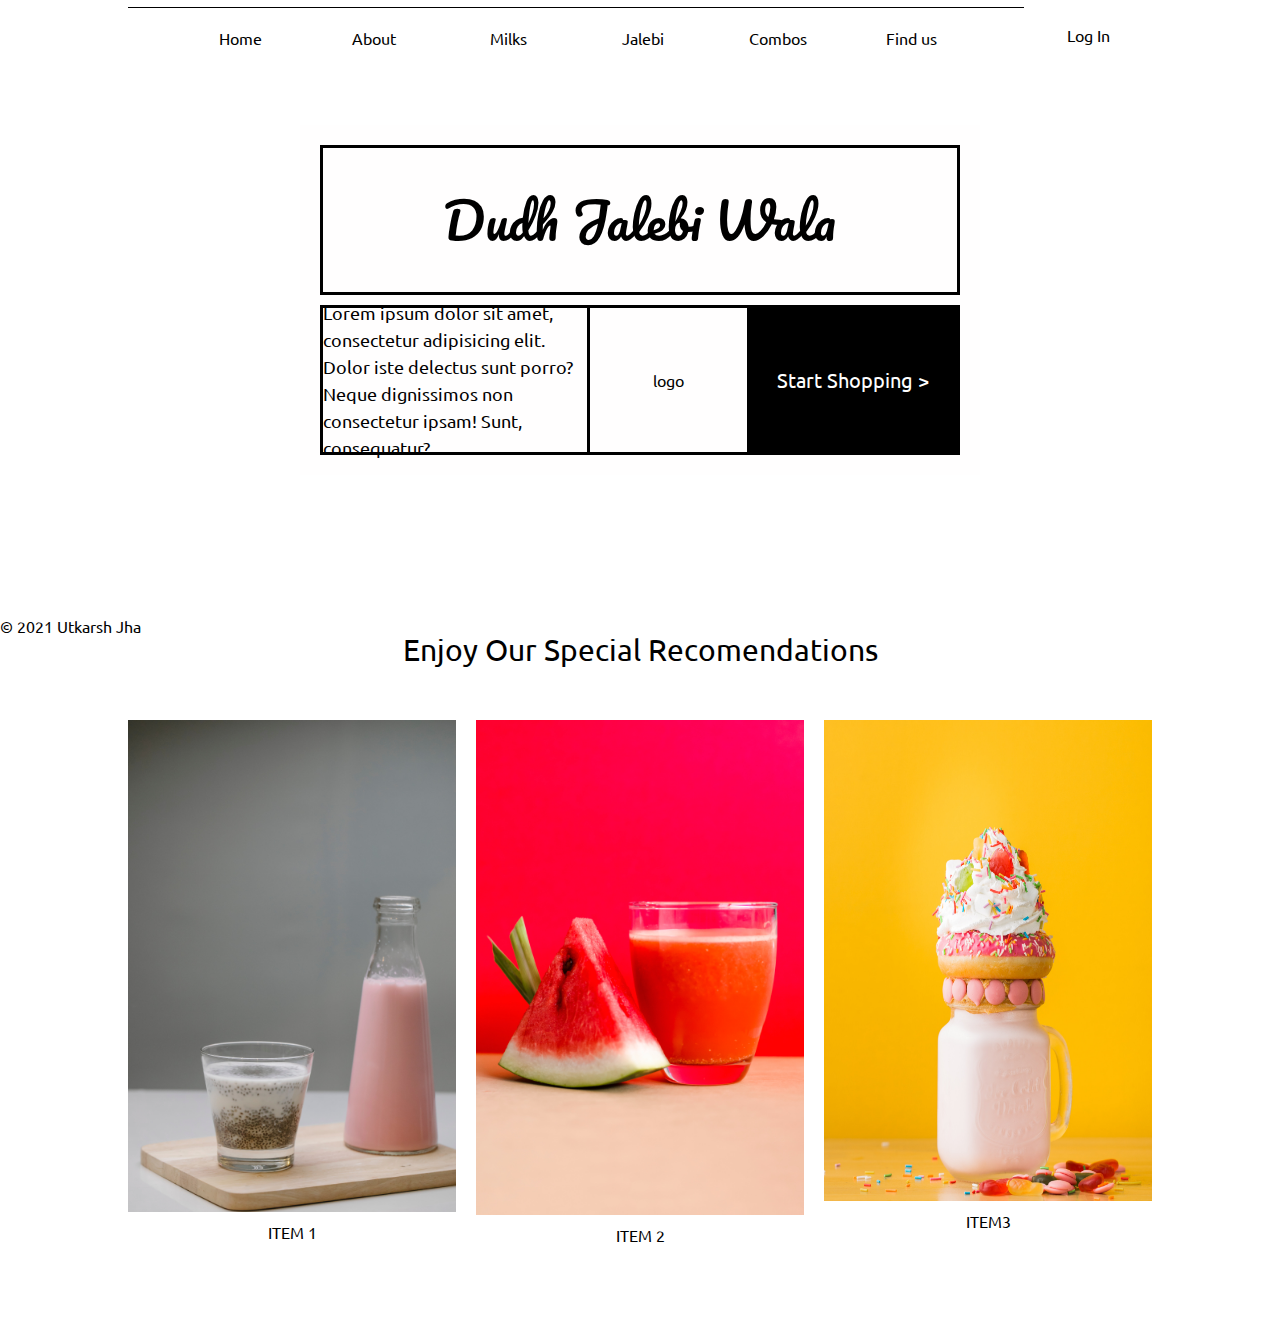
==== webdev/web4/index.html @ 8695f8dc "Add files via upload" ====
<!DOCTYPE html>
<html lang="en">

<head>
    <meta charset="UTF-8">
    <meta http-equiv="X-UA-Compatible" content="IE=edge">
    <meta name="viewport" content="width=device-width, initial-scale=1.0">
    <link rel="stylesheet" href="style.css">
    <title>Landing page</title>
</head>

<body>
    <header>
        <nav id="nav-bar">
            <ul>
                <li>Home</li>
                <li>About</li>
                <li>Milks</li>
                <li>Jalebi</li>
                <li>Combos</li>
                <li>Find us</li>
            </ul>
            <div id="login-button"><a href="#">Log In</a></div>

        </nav>
    </header>
    <div id="title">
        <div class="title-card">
            <div id="row1">Dudh Jalebi Wala</div>
            <div id="col1">Lorem ipsum dolor sit amet, consectetur adipisicing elit. Dolor iste delectus sunt porro?
                Neque dignissimos non consectetur ipsam! Sunt, consequatur?</div>
            <div id="col2">logo</div>
            <a href="#" id="col3">
                <div>Start Shopping ></div>
            </a>
        </div>
    </div>
    <div id="content-container">
        <div id="content-grid">
            <div class="content-head">
                <p>Enjoy Our Special Recomendations</p>
            </div>
            <a href="#">
                <div class="item" id="item1">
                    <img src="img/item1.jpg" alt="">
                    <P class="buy-button">ITEM 1</P>
                    <p class="details">More information</p>
                </div>
            </a>
            <a href="#">
                <div class="item" id="item2">
                    <img src="img/item2.jpg" alt="">
                    <P class="buy-button">ITEM 2</P>
                    <span class="details">More information</span>
                </div>
            </a>
            <a href="#">
                <div class="item" id="item3">
                    <img src="img/item3.jpg" alt="">
                    <P class="buy-button">ITEM3</P>
                    <p class="details">More information</p>
                </div>
            </a>
        </div>
    </div>

    <footer>
        <p>&copy; 2021 Utkarsh Jha</p>
    </footer>

</body>

</html>
---- webdev/web4/style.css ----
@import url('https://fonts.googleapis.com/css2?family=Ubuntu:wght@300&display=swap');
@import url('https://fonts.googleapis.com/css2?family=Pacifico&display=swap');

html{
    margin: 0;
    padding: 0;
}
body{
    margin: 0;
    padding: 0;
    font-family: Ubuntu, Arial, Helvetica, sans-serif;

}

#nav-bar{
    background-color: white;
    padding-top: 5px;
    position: fixed;
    z-index: 99;
    width: 100%;
    display: flex;
    flex-direction: row;
    justify-content: center;
    align-items: center;
    margin-top: 0px;
    height: 60px;
}
#nav-bar ul{
    border-top: 1px solid black;
    padding: 0px;
    display: flex;
    flex-direction: row;
    justify-content: center;
    margin-top: 20px;
    height: 60px;
    width:70%;
    
}
#nav-bar li{
    display: flex;
    flex-direction: column;
    justify-content: center;
    align-items: center;
    width:15%;
    height: 60px;
    
}
#nav-bar li:hover{
    border-top: 4px solid rgb(194, 80, 80);
    color:  rgb(194, 80, 80);
}
#login-button {
    display: flex;
    flex-direction: column;
    justify-content: center;
    align-items: center;
    width: 10%;   
}
#login-button a{
    text-decoration: none;
    color:black
}
#login-button a:hover{
    color:rgb(194, 80, 80);
}
#title{
    display: flex;
    background-image: url("img/titlebg.jpg");
    background-size: cover;
    width: 100%;
    height:600px;
    flex-direction: row;
    justify-content: center;
    align-items: center;
}
.title-card{
    padding:20px;
    padding-bottom: 30px;
    display: grid;
    grid-template-rows: 50% 50%;
    grid-template-columns: 1.25fr 0.75fr 1fr;
    height:50%;
    width: 50%;
    background-color: rgba(255, 253, 253, 0.5);
    grid-template-areas:
    "title title title"
    "cap logo buy" 
    ;
    grid-row-gap: 10px;
}
#row1{
    font-family: pacifico, Arial, Helvetica, sans-serif;
    font-size: 50px;
    border:3px solid black;
    display: flex;
    align-items: center;
    justify-content: center;
    grid-area: title;
}
#col1{
    font-size: 18px;
    line-height: 1.5em;
    border:3px solid black;
    border-right: none;
    display: flex;
    align-items: center;
    justify-content: center;
    grid-area: cap;
}
#col2{
    border:3px solid black;
    border-right: none;
    display: flex;
    align-items: center;
    justify-content: center;
    grid-area: logo;

}
#col3{
    font-size: 20px;
    background-color: black;
    color: white;
    border:3px solid black;
    display: flex;
    align-items: center;
    justify-content: center;
    grid-area: buy;
    text-decoration: none;
    transition: background-color 500ms, color 400ms;
    

}

#col3:hover{
    background-color: transparent;
    color:black;
}
#content-container{
    background-color: aqua;
}
#content-grid{
    position:absolute;
    left:10%;
    right:10%;
    align-items: center;
    display: grid;
    grid-template-columns: 1fr 1fr 1fr;
    grid-template-rows: 100px 2fr;
    grid-gap: 20px 20px;
    width: 80%;
    height: 80%;
    grid-template-areas: 
    "header header header"
    "item1 item2 item3";
}
.item{
    position: absolute;
    top: 0px;
    display: flex;
    flex-direction: column;
    align-items: center;
    justify-content: flex-start;
    width: 100%;
    height:100%;
    text-decoration: none;
    color: black;
    transition: background-color 500ms, color 500ms;   
}
.content-head{
    display: flex;
    justify-content:center ;
    align-items: center;
    grid-area: header;
    height:100%;
    font-size: 30px;
    
}
#item1{
    grid-area: item1;
}
#item2{
    grid-area: item2;
}
#item3{
    grid-area: item3;
}
.item img{
    width:100%;
    height: 90%;
       
}
.buy-button{
    display:block;
    text-align: center;
    width: 100%;
    margin:0;
    padding-top: 10px;
    height: 50px;
    transition: visibility 200ms;
}
.details{
    display:block;
    text-align: center;
    width: 100%;
    margin:0;
    padding-top: 10px;
    padding-bottom: 10px;
    height: 50px;
    position: relative;
    bottom: 30px;
    visibility: hidden;
    color: white;
    transition: background-color 500ms,visibility 100ms;   
}
.item:hover .buy-button{
    visibility: hidden;
}
.item:hover .details{
    background-color: rgb(0, 0, 0);
    visibility: visible;
}

}
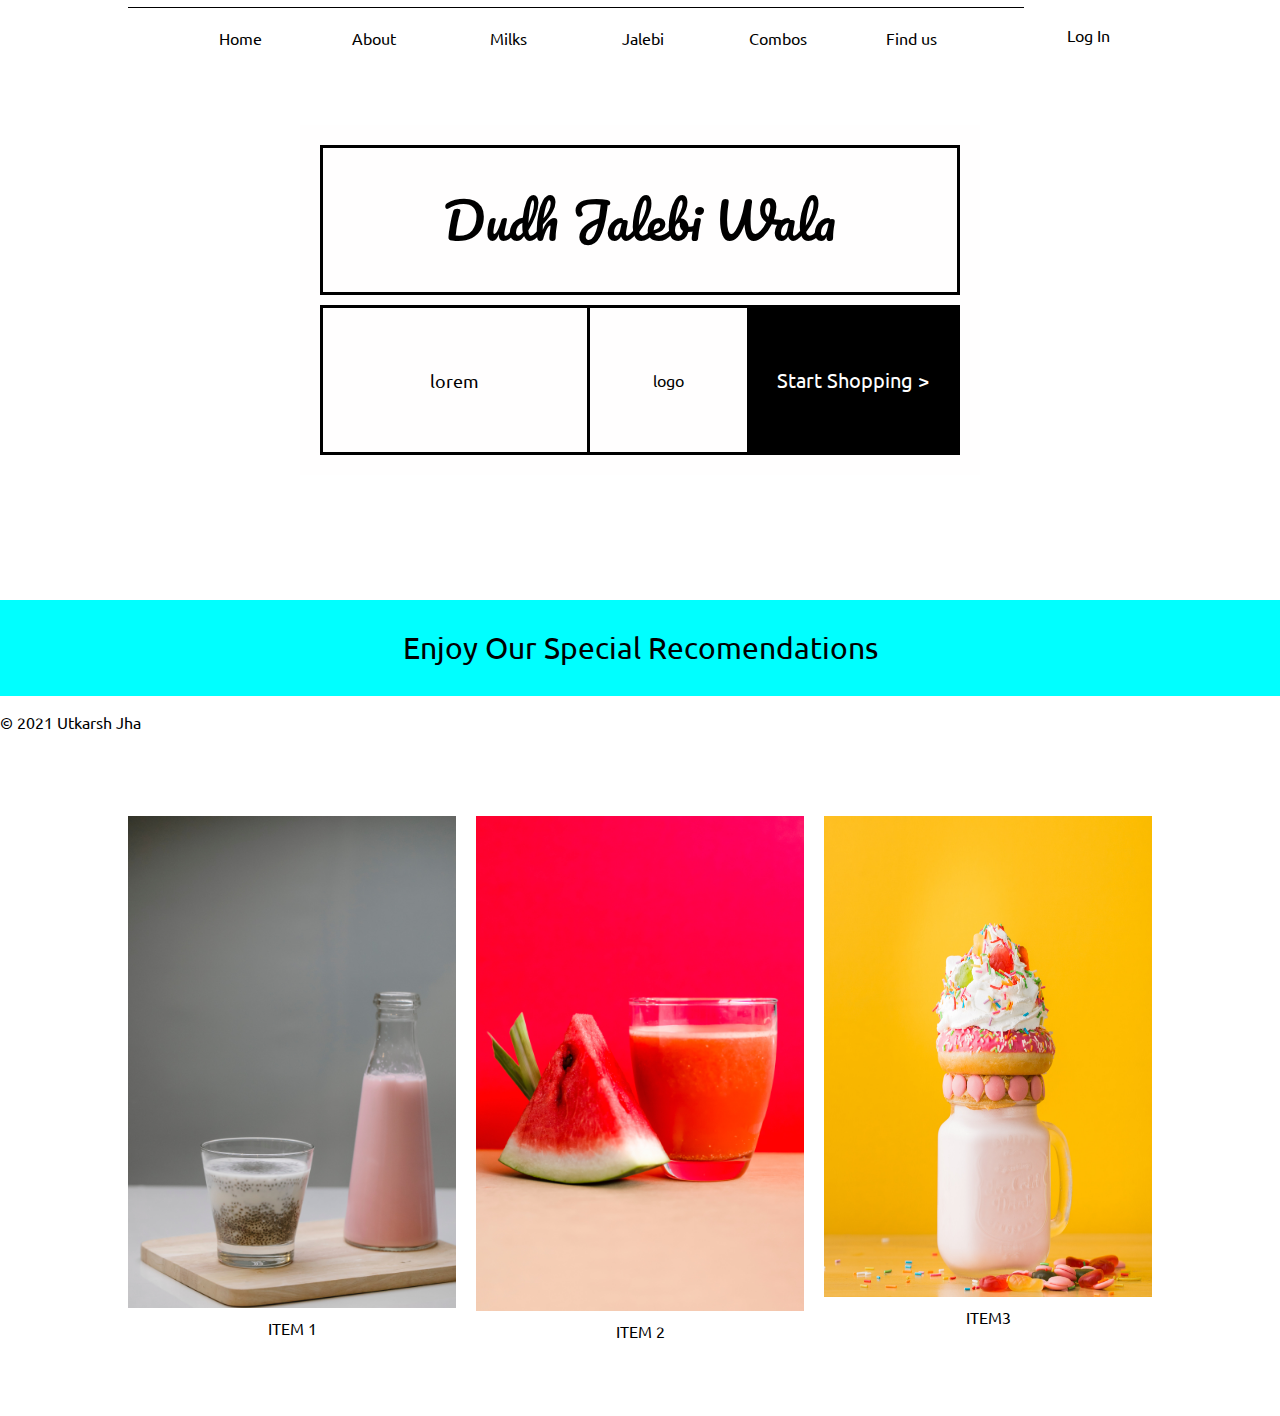
==== commit dc671811: "adjusted for responsivness" ====
--- a/webdev/web4/index.html
+++ b/webdev/web4/index.html
@@ -27,8 +27,7 @@
     <div id="title">
         <div class="title-card">
             <div id="row1">Dudh Jalebi Wala</div>
-            <div id="col1">Lorem ipsum dolor sit amet, consectetur adipisicing elit. Dolor iste delectus sunt porro?
-                Neque dignissimos non consectetur ipsam! Sunt, consequatur?</div>
+            <div id="col1">lorem</div>
             <div id="col2">logo</div>
             <a href="#" id="col3">
                 <div>Start Shopping ></div>
@@ -36,15 +35,15 @@
         </div>
     </div>
     <div id="content-container">
+        <div class="content-head">
+            <p>Enjoy Our Special Recomendations</p>
+        </div>
         <div id="content-grid">
-            <div class="content-head">
-                <p>Enjoy Our Special Recomendations</p>
-            </div>
             <a href="#">
                 <div class="item" id="item1">
                     <img src="img/item1.jpg" alt="">
                     <P class="buy-button">ITEM 1</P>
-                    <p class="details">More information</p>
+                    <span class="details">More information</span>
                 </div>
             </a>
             <a href="#">
@@ -58,7 +57,7 @@
                 <div class="item" id="item3">
                     <img src="img/item3.jpg" alt="">
                     <P class="buy-button">ITEM3</P>
-                    <p class="details">More information</p>
+                    <span class="details">More information</span>
                 </div>
             </a>
         </div>
@@ -70,4 +69,4 @@
 
 </body>
 
-</html>+</html>
